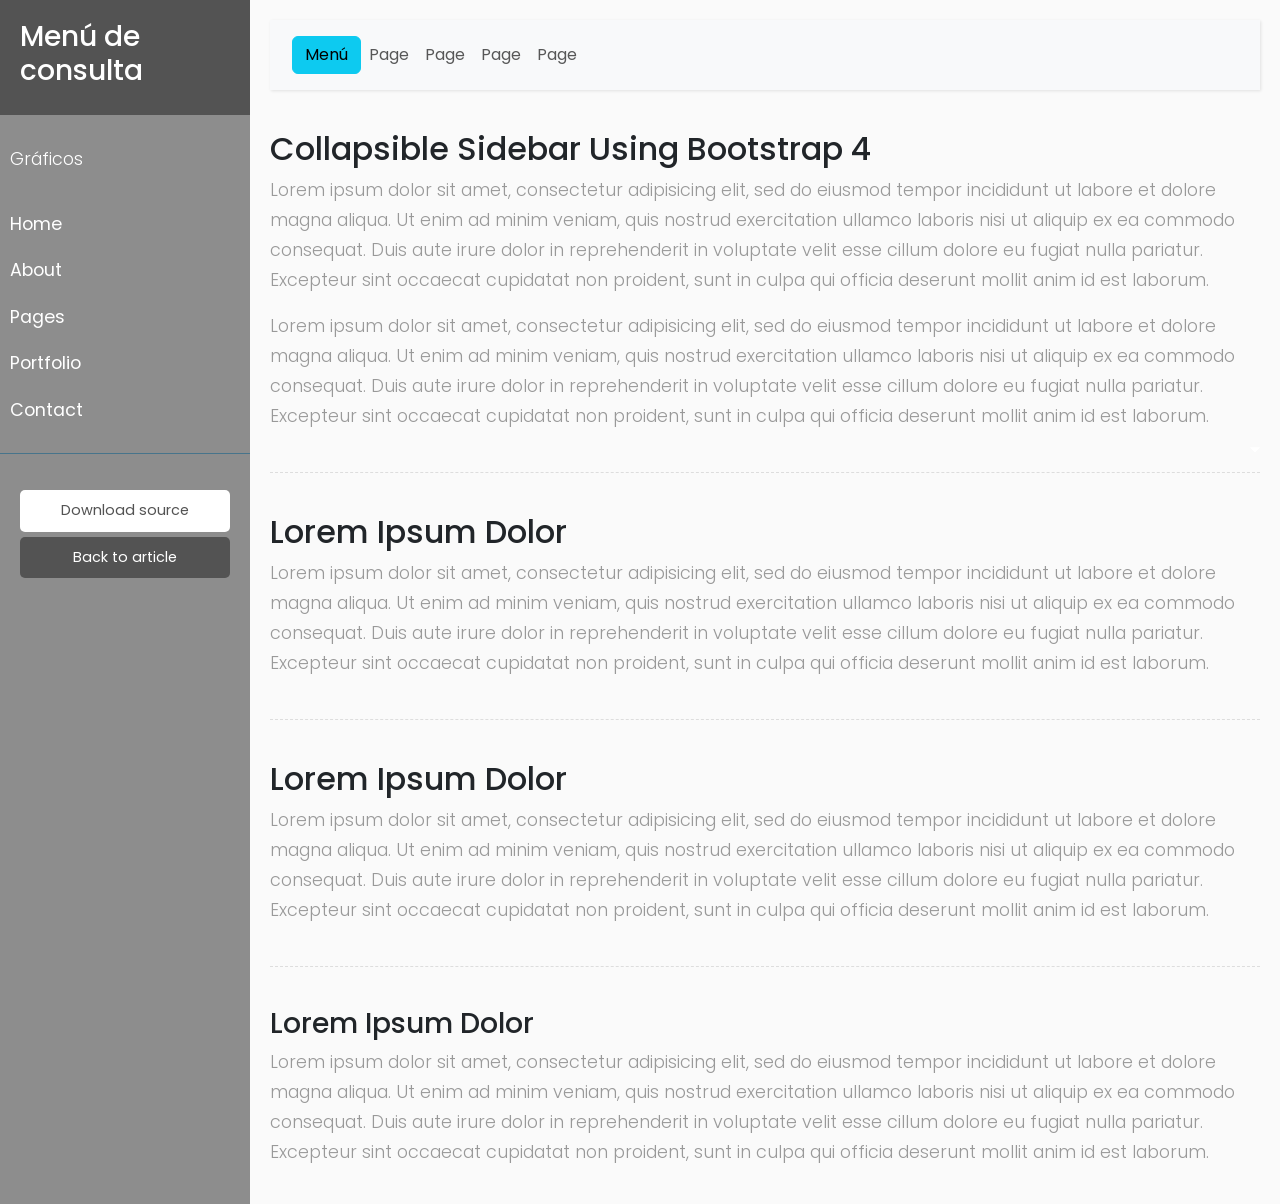
==== src/main/resources/templates/index.html @ c129524a "Initial commit" ====
<!doctype html>
<html lang="es" xmlns:th="http://www.thymeleaf.org">
<head>
    <meta charset="utf-8">
    <meta name="viewport" content="width=device-width, initial-scale=1">
    <title>Elecciones RTVE</title>
    <link rel="stylesheet" href="https://cdn.jsdelivr.net/npm/bootstrap@5.2.3/dist/css/bootstrap.min.css"
          integrity="sha384-rbsA2VBKQhggwzxH7pPCaAqO46MgnOM80zW1RWuH61DGLwZJEdK2Kadq2F9CUG65"
          crossorigin="anonymous">
    <link href="../static/css/home.css" th:href="@{/css/home.css}" rel="stylesheet"/>

</head>
<body>

<div class="wrapper">
    <!-- Sidebar  -->
    <nav id="sidebar">
        <div class="sidebar-header">
            <h3>Menú de consulta</h3>
        </div>

        <ul class="list-unstyled components">
            <p>Gráficos</p>
            <li>
                <a href="#homeSubmenu" data-bs-toggle="collapse" aria-expanded="false" class="dropdown-toggle">Home</a>
                <ul class="collapse list-unstyled" id="homeSubmenu">
                    <li>
                        <a href="#">Page 1</a>
                    </li>
                    <li>
                        <a href="#">Page 2</a>
                    </li>
                    <li>
                        <a href="#">Page 3</a>
                    </li>
                </ul>
            </li>
            <li>
                <a href="#">About</a>
            </li>
            <li>
                <a href="#pageSubmenu" data-bs-toggle="collapse" aria-expanded="false" class="dropdown-toggle">Pages</a>
                <ul class="collapse list-unstyled" id="pageSubmenu">
                    <li>
                        <a href="#">Page 1</a>
                    </li>
                    <li>
                        <a href="#">Page 2</a>
                    </li>
                    <li>
                        <a href="#">Page 3</a>
                    </li>
                </ul>
            </li>
            <li>
                <a href="#">Portfolio</a>
            </li>
            <li>
                <a href="#">Contact</a>
            </li>
        </ul>

        <ul class="list-unstyled CTAs">
            <li>
                <a href="https://bootstrapious.com/tutorial/files/sidebar.zip" class="download">Download source</a>
            </li>
            <li>
                <a href="https://bootstrapious.com/p/bootstrap-sidebar" class="article">Back to article</a>
            </li>
        </ul>
    </nav>

    <!-- Page Content  -->
    <div id="content">

        <nav class="navbar navbar-expand-lg navbar-light bg-light">
            <div class="container-fluid">

                <button type="button" id="sidebarCollapse" class="btn btn-info">
                    <i class="fas fa-align-left"></i>
                    <span>Menú</span>
                </button>
                <button class="btn btn-dark d-inline-block d-lg-none ml-auto" type="button" data-toggle="collapse"
                        data-target="#navbarSupportedContent" aria-controls="navbarSupportedContent"
                        aria-expanded="false" aria-label="Toggle navigation">
                    <i class="fas fa-align-justify"></i>
                </button>

                <div class="collapse navbar-collapse" id="navbarSupportedContent">
                    <ul class="nav navbar-nav ml-auto">
                        <li class="nav-item active">
                            <a class="nav-link" href="#">Page</a>
                        </li>
                        <li class="nav-item">
                            <a class="nav-link" href="#">Page</a>
                        </li>
                        <li class="nav-item">
                            <a class="nav-link" href="#">Page</a>
                        </li>
                        <li class="nav-item">
                            <a class="nav-link" href="#">Page</a>
                        </li>
                    </ul>
                </div>
            </div>
        </nav>

        <h2>Collapsible Sidebar Using Bootstrap 4</h2>
        <p>Lorem ipsum dolor sit amet, consectetur adipisicing elit, sed do eiusmod tempor incididunt ut labore et
            dolore magna aliqua. Ut enim ad minim veniam, quis nostrud exercitation ullamco laboris nisi ut aliquip ex
            ea commodo consequat. Duis aute irure dolor in reprehenderit in voluptate velit esse cillum dolore eu fugiat
            nulla pariatur. Excepteur sint occaecat cupidatat non proident, sunt in culpa qui officia deserunt mollit
            anim id est laborum.</p>
        <p>Lorem ipsum dolor sit amet, consectetur adipisicing elit, sed do eiusmod tempor incididunt ut labore et
            dolore magna aliqua. Ut enim ad minim veniam, quis nostrud exercitation ullamco laboris nisi ut aliquip ex
            ea commodo consequat. Duis aute irure dolor in reprehenderit in voluptate velit esse cillum dolore eu fugiat
            nulla pariatur. Excepteur sint occaecat cupidatat non proident, sunt in culpa qui officia deserunt mollit
            anim id est laborum.</p>

        <div class="line"></div>

        <h2>Lorem Ipsum Dolor</h2>
        <p>Lorem ipsum dolor sit amet, consectetur adipisicing elit, sed do eiusmod tempor incididunt ut labore et
            dolore magna aliqua. Ut enim ad minim veniam, quis nostrud exercitation ullamco laboris nisi ut aliquip ex
            ea commodo consequat. Duis aute irure dolor in reprehenderit in voluptate velit esse cillum dolore eu fugiat
            nulla pariatur. Excepteur sint occaecat cupidatat non proident, sunt in culpa qui officia deserunt mollit
            anim id est laborum.</p>

        <div class="line"></div>

        <h2>Lorem Ipsum Dolor</h2>
        <p>Lorem ipsum dolor sit amet, consectetur adipisicing elit, sed do eiusmod tempor incididunt ut labore et
            dolore magna aliqua. Ut enim ad minim veniam, quis nostrud exercitation ullamco laboris nisi ut aliquip ex
            ea commodo consequat. Duis aute irure dolor in reprehenderit in voluptate velit esse cillum dolore eu fugiat
            nulla pariatur. Excepteur sint occaecat cupidatat non proident, sunt in culpa qui officia deserunt mollit
            anim id est laborum.</p>

        <div class="line"></div>

        <h3>Lorem Ipsum Dolor</h3>
        <p>Lorem ipsum dolor sit amet, consectetur adipisicing elit, sed do eiusmod tempor incididunt ut labore et
            dolore magna aliqua. Ut enim ad minim veniam, quis nostrud exercitation ullamco laboris nisi ut aliquip ex
            ea commodo consequat. Duis aute irure dolor in reprehenderit in voluptate velit esse cillum dolore eu fugiat
            nulla pariatur. Excepteur sint occaecat cupidatat non proident, sunt in culpa qui officia deserunt mollit
            anim id est laborum.</p>
    </div>
</div>


<script
        src="https://code.jquery.com/jquery-3.6.4.min.js"
        integrity="sha256-oP6HI9z1XaZNBrJURtCoUT5SUnxFr8s3BzRl+cbzUq8="
        crossorigin="anonymous"></script>
<script src="../static/js/home.js"></script>


<script src="https://cdn.jsdelivr.net/npm/bootstrap@5.2.3/dist/js/bootstrap.min.js"
        integrity="sha384-cuYeSxntonz0PPNlHhBs68uyIAVpIIOZZ5JqeqvYYIcEL727kskC66kF92t6Xl2V"
        crossorigin="anonymous"></script>

</body>
</html>
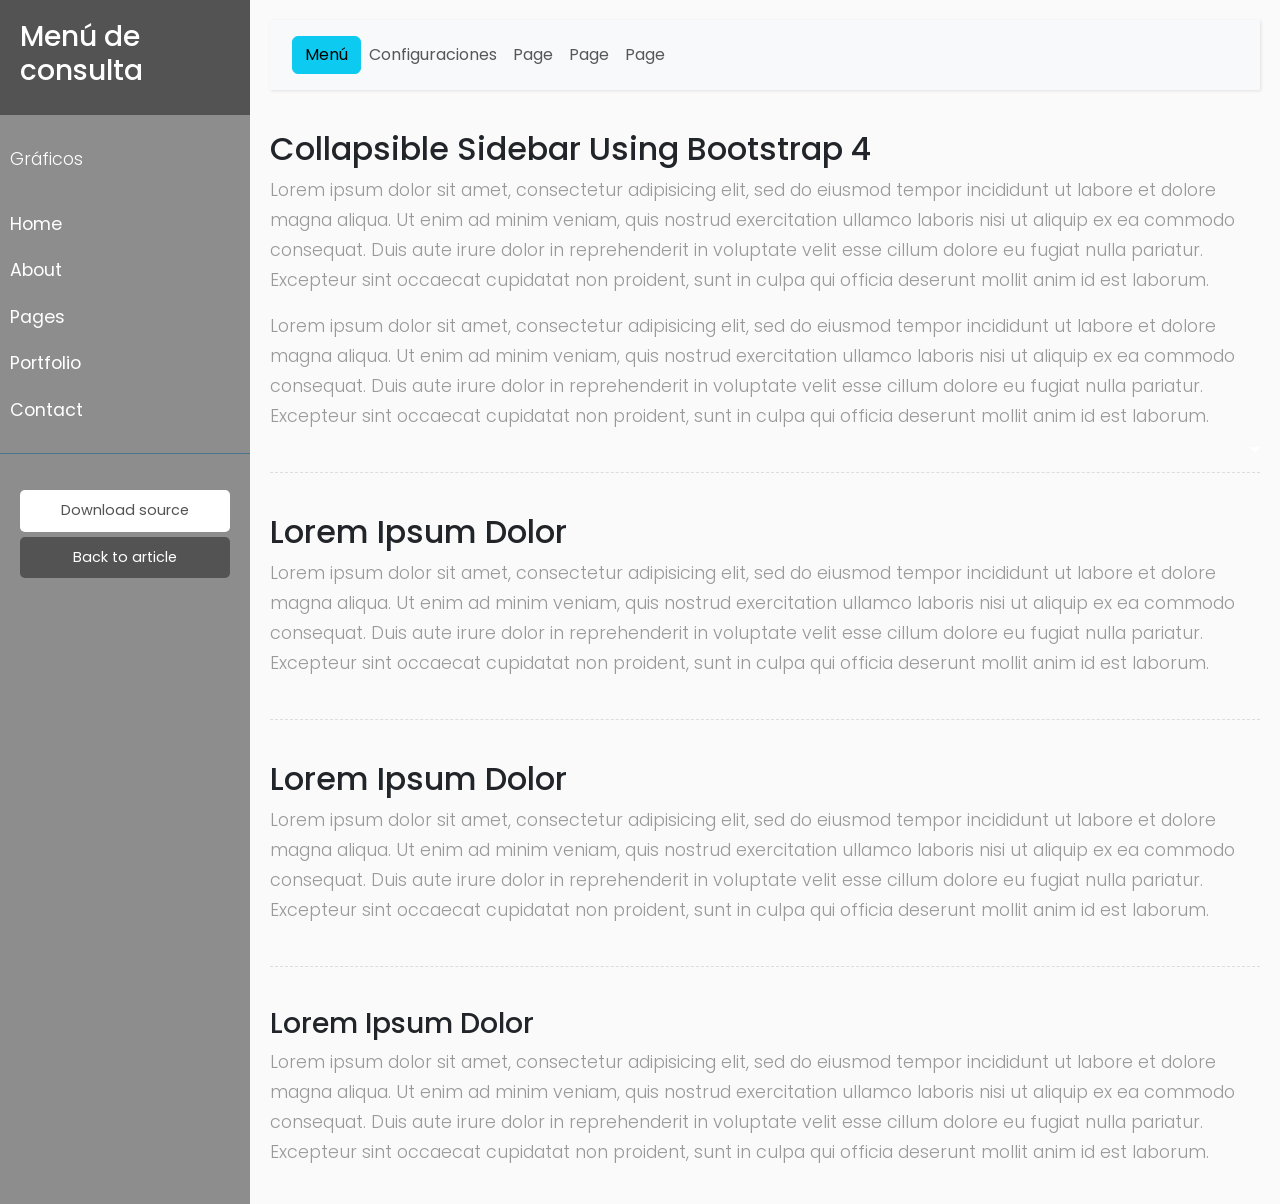
==== commit 274cc27a: "Config link to menu" ====
--- a/src/main/resources/templates/index.html
+++ b/src/main/resources/templates/index.html
@@ -89,7 +89,7 @@
                 <div class="collapse navbar-collapse" id="navbarSupportedContent">
                     <ul class="nav navbar-nav ml-auto">
                         <li class="nav-item active">
-                            <a class="nav-link" href="#">Page</a>
+                            <a class="nav-link" href="/configuracion">Configuraciones</a>
                         </li>
                         <li class="nav-item">
                             <a class="nav-link" href="#">Page</a>
@@ -151,7 +151,7 @@
         src="https://code.jquery.com/jquery-3.6.4.min.js"
         integrity="sha256-oP6HI9z1XaZNBrJURtCoUT5SUnxFr8s3BzRl+cbzUq8="
         crossorigin="anonymous"></script>
-<script src="../static/js/home.js"></script>
+<script src="/js/home.js"></script>
 
 
 <script src="https://cdn.jsdelivr.net/npm/bootstrap@5.2.3/dist/js/bootstrap.min.js"
